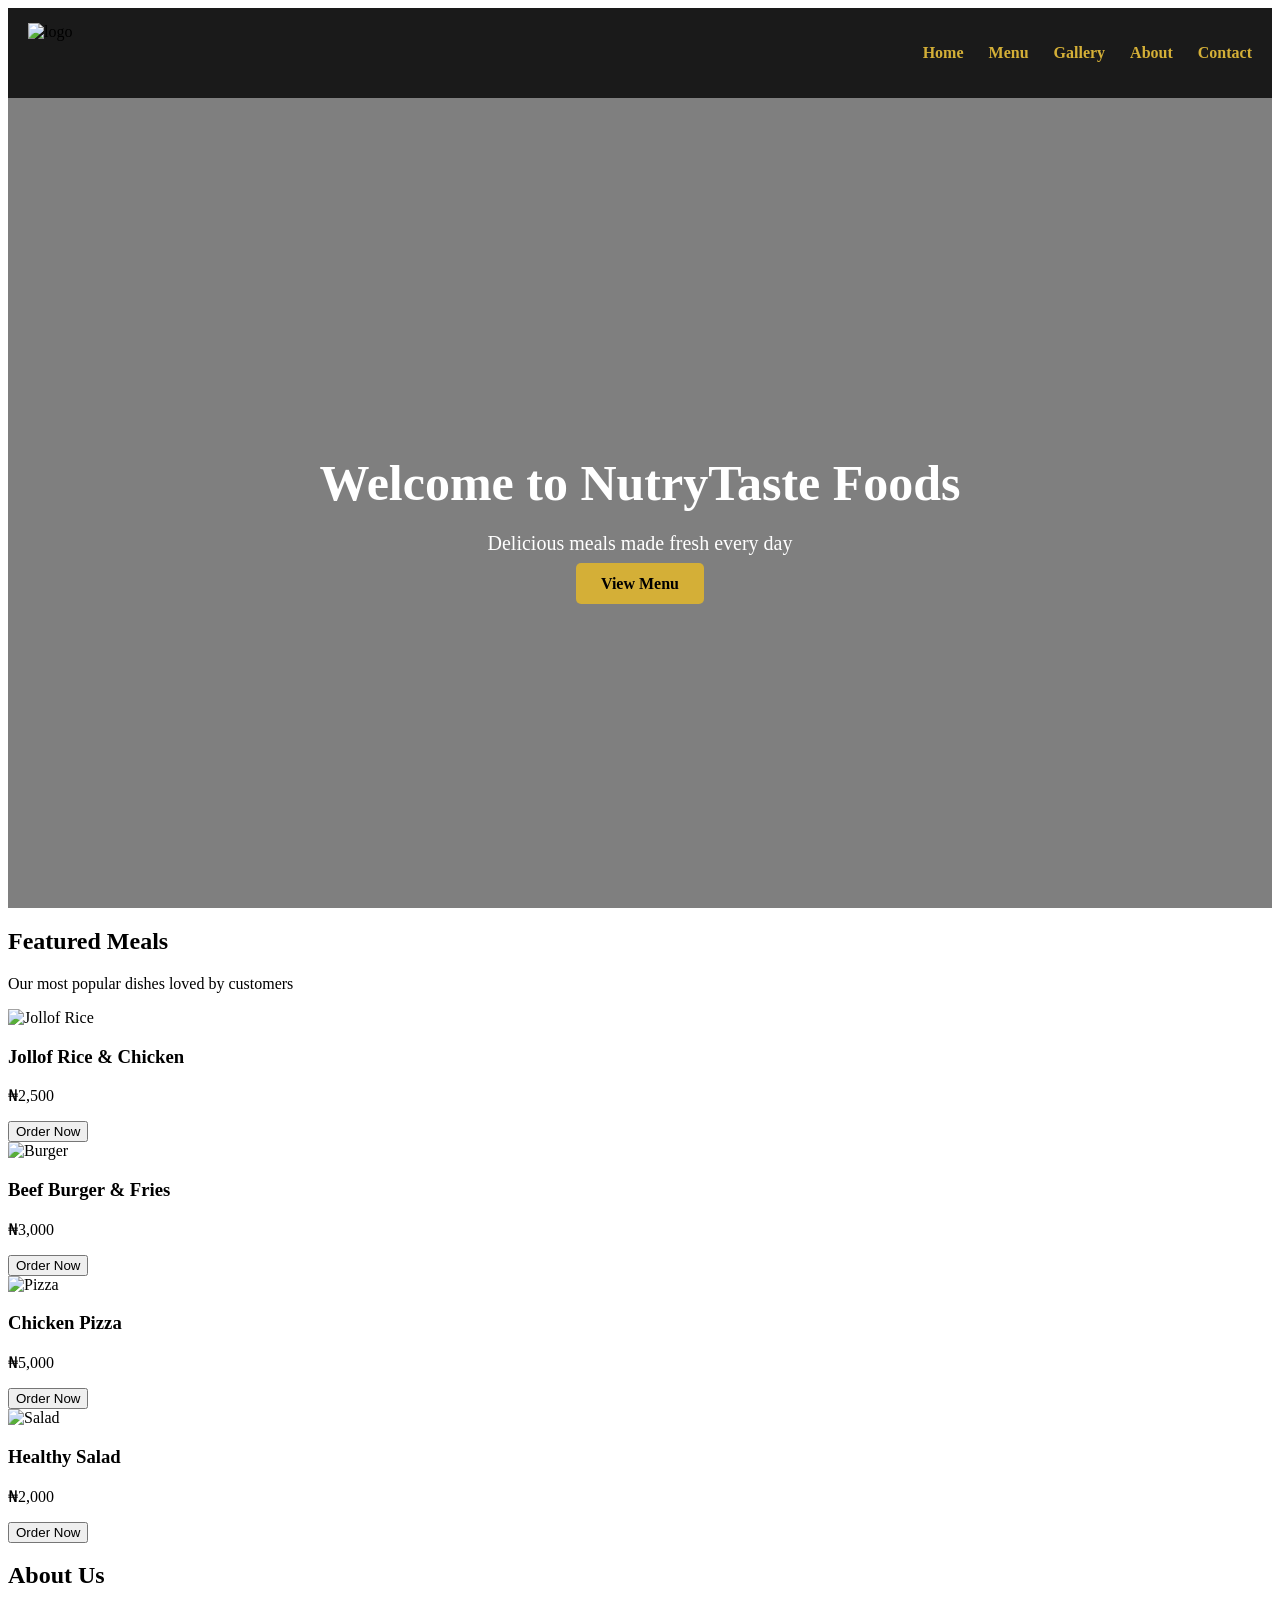
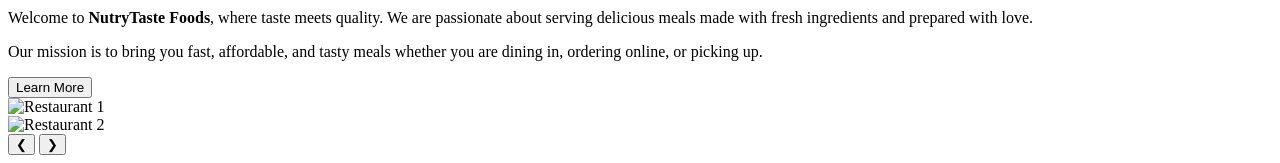
==== index.html @ 506a0927 "Add files via upload" ====
<!DOCTYPE html>
<html lang="en">
<head>
    <meta charset="UTF-8">
    <meta name="viewport" content="width=device-width, initial-scale=1.0">
    <title>NutryTaste Foods</title>

    <link rel="stylesheet" href="index.css">
    <link rel="icon" type="image/x-icon" href="images/logo.png">
</head>

<body>

    <!-- NAVBAR -->
    <nav>
        <img class="logo" src="images/logo.png" alt="logo">

        <div class="nav-links">
            <a href="#">Home</a>
            <a href="#">Menu</a>
            <a href="#">Gallery</a>
            <a href="#">About</a>
            <a href="#">Contact</a>
        </div>
    </nav>

    <!-- HERO SECTION -->
    <section class="hero">
        <div class="hero-content">
            <h1>Welcome to NutryTaste Foods</h1>
            <p>Delicious meals made fresh every day</p>
            <a href="#" class="btn">View Menu</a>
        </div>
    </section>

    <!-- FEATURED MEALS -->
    <section class="featured-meals">
        <h2>Featured Meals</h2>
        <p>Our most popular dishes loved by customers</p>

        <div class="meals-container">

            <div class="meal-card">
                <img src="images/jollof.jpg" alt="Jollof Rice">
                <h3>Jollof Rice & Chicken</h3>
                <p class="price">₦2,500</p>
                <button>Order Now</button>
            </div>

            <div class="meal-card">
                <img src="images/burger.jpg" alt="Burger">
                <h3>Beef Burger & Fries</h3>
                <p class="price">₦3,000</p>
                <button>Order Now</button>
            </div>

            <div class="meal-card">
                <img src="images/pizza.jpg" alt="Pizza">
                <h3>Chicken Pizza</h3>
                <p class="price">₦5,000</p>
                <button>Order Now</button>
            </div>

            <div class="meal-card">
                <img src="images/salad.jpg" alt="Salad">
                <h3>Healthy Salad</h3>
                <p class="price">₦2,000</p>
                <button>Order Now</button>
            </div>

        </div>
    </section>

    <!-- ABOUT US -->
    <section class="about-us">
        <div class="about-container">

            <div class="about-text">
                <h2>About Us</h2>

                <p>
                    Welcome to <strong>NutryTaste Foods</strong>, where taste meets quality.
                    We are passionate about serving delicious meals made with fresh ingredients
                    and prepared with love.
                </p>

                <p>
                    Our mission is to bring you fast, affordable, and tasty meals whether you
                    are dining in, ordering online, or picking up.
                </p>

                <button>Learn More</button>
            </div>

        </div>
    </section>

    <!-- SLIDER -->
    <section class="slider">

        <div class="slides">

            <div class="slide active">
                <img src="images/rest1.jpg" alt="Restaurant 1">
            </div>

            <div class="slide">
                <img src="images/rest2.jpg" alt="Restaurant 2">
            </div>

        </div>

        <button class="prev" onclick="changeSlide(-1)">&#10094;</button>
        <button class="next" onclick="changeSlide(1)">&#10095;</button>

    </section>

    <!-- JAVASCRIPT (PUT AT BOTTOM) -->
    <script>
        let currentIndex = 0;
        const slides = document.querySelectorAll(".slide");

        function showSlide(index) {
            slides.forEach(slide => slide.classList.remove("active"));

            if (index >= slides.length) {
                currentIndex = 0;
            } else if (index < 0) {
                currentIndex = slides.length - 1;
            } else {
                currentIndex = index;
            }

            slides[currentIndex].classList.add("active");
        }

        function changeSlide(step) {
            showSlide(currentIndex + step);
        }

        // initialize
        showSlide(currentIndex);

        // auto slide every 4 seconds
        setInterval(() => {
            changeSlide(1);
        }, 4000);
    </script>

</body>
</html>
---- index.css ----
nav {
    background-color: #1A1A1A;
    padding: 15px 20px;
    display: flex;
    justify-content: space-between;
    align-items: center;
}

/* Logo */
.logo {
    height: 60px; /* smaller looks better */
}

/* Link container */
.nav-links {
    display: flex;
}

/* Links */
.nav-links a {
    margin-left: 25px;
    transition: 0.5s;
}

.nav-links a:hover{
    color: white;
}
/* General link style */
a {
    color: #D4AF37;
    text-decoration: none;
    font-weight: bold;
    cursor: pointer;
}

/* css for the hero section */
.hero {
    height: 90vh; /* almost full screen */
    background-image: url("images/image\ 2.jpg"); /* change to your image */
    background-size: cover;
    background-position: center;

    display: flex;
    justify-content: center;
    align-items: center;

    text-align: center;
    color: white;
    position: relative;
}

/* Dark overlay for better text visibility */
.hero::before {
    content: "";
    position: absolute;
    top: 0;
    left: 0;
    right: 0;
    bottom: 0;
    background: rgba(0,0,0,0.5);
}

.hero-content {
    position: relative;
    z-index: 1;
}

.hero h1 {
    font-size: 50px;
    margin-bottom: 10px;
}

.hero p {
    font-size: 20px;
    margin-bottom: 20px;
}

.btn {
    background-color: #D4AF37;
    color: black;
    padding: 12px 25px;
    text-decoration: none;
    font-weight: bold;
    border-radius: 5px;
}

.btn:hover {
    background-color: white;
}
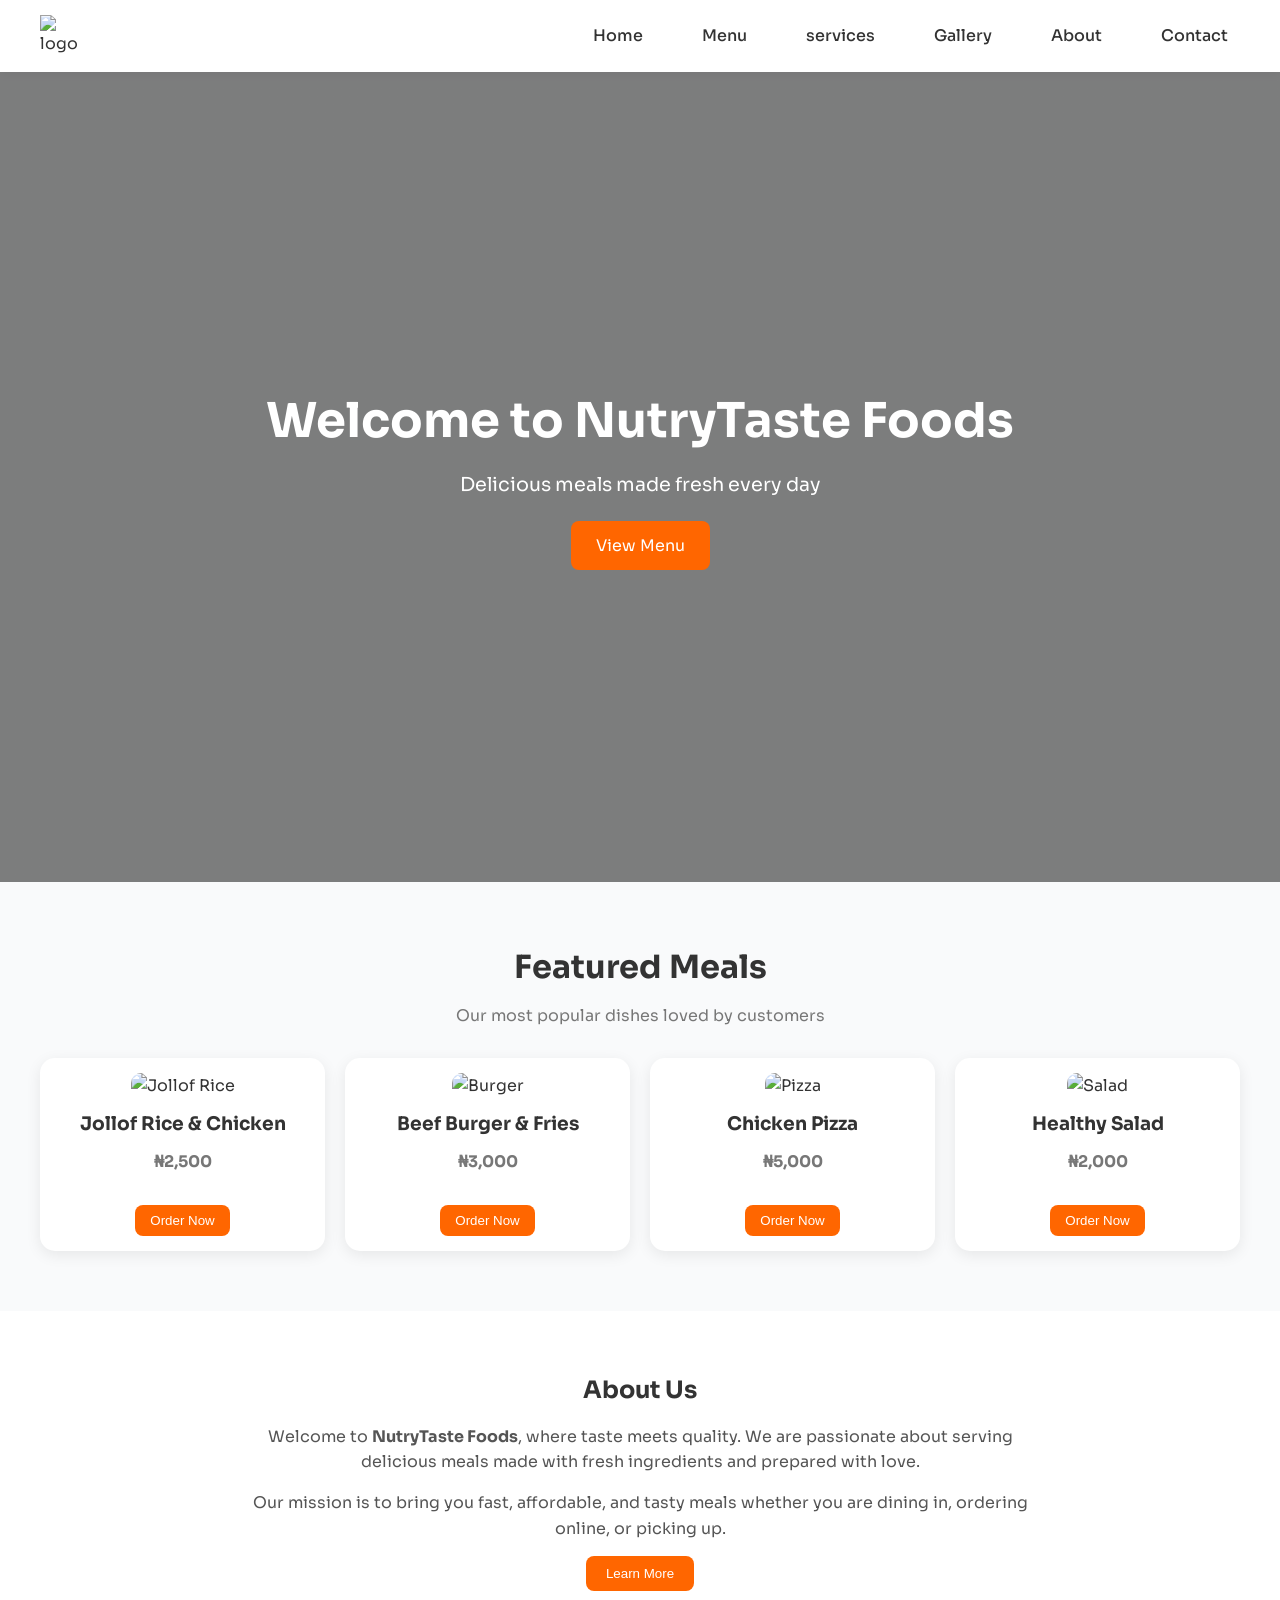
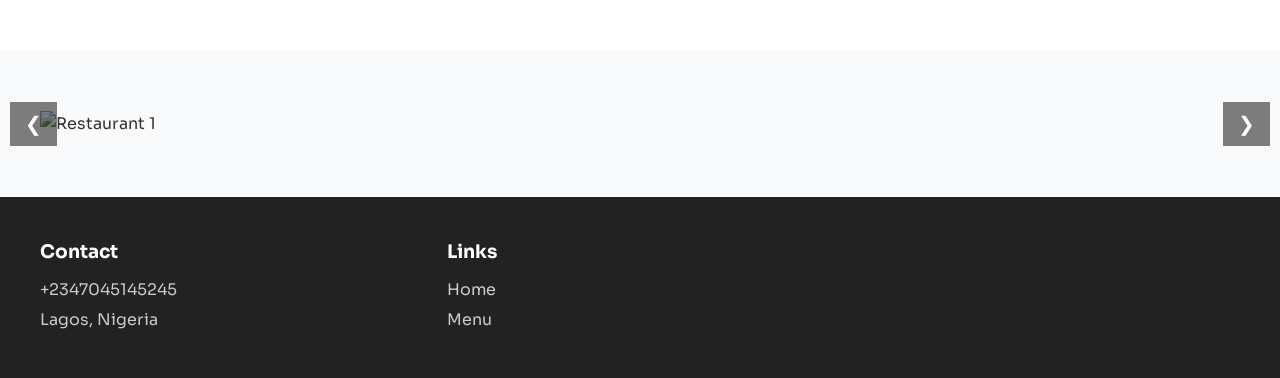
==== commit b1fbe7b7: "Add files via upload" ====
--- a/index.html
+++ b/index.html
@@ -7,20 +7,20 @@
 
     <link rel="stylesheet" href="index.css">
     <link rel="icon" type="image/x-icon" href="images/logo.png">
+    <link href="https://fonts.googleapis.com/css2?family=Sora:wght@300;400;600;700&display=swap" rel="stylesheet">
 </head>
-
 <body>
-
     <!-- NAVBAR -->
     <nav>
         <img class="logo" src="images/logo.png" alt="logo">
 
         <div class="nav-links">
-            <a href="#">Home</a>
-            <a href="#">Menu</a>
+            <a href="index.html">Home</a>
+            <a href="menu.html">Menu</a>
+            <a href="#"> services</a>
             <a href="#">Gallery</a>
-            <a href="#">About</a>
-            <a href="#">Contact</a>
+            <a href="about.html">About</a>
+            <a href="#contact">Contact</a>
         </div>
     </nav>
 
@@ -29,7 +29,7 @@
         <div class="hero-content">
             <h1>Welcome to NutryTaste Foods</h1>
             <p>Delicious meals made fresh every day</p>
-            <a href="#" class="btn">View Menu</a>
+            <a href="menu.html" class="btn">View Menu</a>
         </div>
     </section>
 
@@ -37,9 +37,7 @@
     <section class="featured-meals">
         <h2>Featured Meals</h2>
         <p>Our most popular dishes loved by customers</p>
-
-        <div class="meals-container">
-
+          <div class="meals-container">
             <div class="meal-card">
                 <img src="images/jollof.jpg" alt="Jollof Rice">
                 <h3>Jollof Rice & Chicken</h3>
@@ -114,6 +112,30 @@
         <button class="next" onclick="changeSlide(1)">&#10095;</button>
 
     </section>
+    <footer>
+    <div class="footer-container">
+        <div>
+            <h3 id="contact">Contact</h3>
+            <p> +2347045145245</p>
+            <p>Lagos, Nigeria</p>
+        </div>
+
+        <div>
+            <h3>Links</h3>
+            <a href="index.html">Home</a>
+            <a href="menu.html">Menu</a>
+        </div>
+
+        <div>
+            <div class="social-icons">
+    <a href="#"><i class="fa-brands fa-instagram"></i></a>
+    <a href="#"><i class="fa-brands fa-facebook"></i></a>
+    <a href="#"><i class="fa-brands fa-twitter"></i></a>
+    <a href="#"><i class="fa-brands fa-whatsapp"></i></a>
+</div>
+        </div>
+    </div>
+</footer>
 
     <!-- JAVASCRIPT (PUT AT BOTTOM) -->
     <script>
--- a/index.css
+++ b/index.css
@@ -1,89 +1,314 @@
+/* RESET */
+* {
+    margin: 0;
+    padding: 0;
+    box-sizing: border-box;
+}
+
+/* BODY */
+body {
+    font-family: 'Sora', sans-serif;
+    background: #f9fafb;
+    color: #333;
+    line-height: 1.6;
+}
+
+/* GLOBAL SECTION SPACING */
+section {
+    padding: 60px 40px;
+}
+
+/* NAVBAR */
 nav {
-    background-color: #1A1A1A;
-    padding: 15px 20px;
     display: flex;
     justify-content: space-between;
     align-items: center;
-}
-
-/* Logo */
+    padding: 15px 40px;
+    background: #fff;
+    box-shadow: 0 2px 10px rgba(0,0,0,0.05);
+}
+
 .logo {
-    height: 60px; /* smaller looks better */
-}
-
-/* Link container */
+    width: 50px;
+}
+
 .nav-links {
     display: flex;
-}
-
-/* Links */
+    gap: 35px;
+}
+
 .nav-links a {
-    margin-left: 25px;
-    transition: 0.5s;
-}
-
-.nav-links a:hover{
-    color: white;
-}
-/* General link style */
-a {
-    color: #D4AF37;
     text-decoration: none;
+    color: #333;
+    font-weight: 500;
+    padding: 8px 12px;
+    transition: 0.3s;
+}
+
+.nav-links a:hover {
+    color: #ff6600;
+}
+
+/* HERO SECTION */
+.hero {
+    height: 90vh;
+    background: linear-gradient(rgba(0,0,0,0.5), rgba(0,0,0,0.5)),
+                url("images/image\ 2.jpg") center/cover no-repeat;
+    display: flex;
+    align-items: center;
+    justify-content: center;
+    text-align: center;
+    color: #fff;
+}
+
+.hero h1 {
+    font-size: 3rem;
+    margin-bottom: 10px;
+}
+
+.hero p {
+    margin-bottom: 20px;
+    font-size: 1.2rem;
+}
+
+.btn {
+    display: inline-block;
+    padding: 12px 25px;
+    background: #ff6600;
+    color: #fff;
+    text-decoration: none;
+    border-radius: 8px;
+    transition: 0.3s;
+}
+
+.btn:hover {
+    background: #e65c00;
+}
+
+/* FEATURED MEALS */
+.featured-meals {
+    text-align: center;
+}
+
+.featured-meals h2 {
+    font-size: 2rem;
+    margin-bottom: 10px;
+}
+
+.featured-meals p {
+    color: #777;
+    margin-bottom: 30px;
+}
+
+/* MEAL GRID */
+.meals-container {
+    display: grid;
+    grid-template-columns: repeat(auto-fit, minmax(220px, 1fr));
+    gap: 20px;
+}
+
+/* MEAL CARD */
+.meal-card {
+    background: #fff;
+    border-radius: 15px;
+    padding: 15px;
+    text-align: center;
+    box-shadow: 0 4px 15px rgba(0,0,0,0.08);
+    transition: 0.3s;
+}
+
+.meal-card:hover {
+    transform: translateY(-6px);
+}
+
+.meal-card img {
+    width: 100%;
+    height: 150px;
+    object-fit: cover;
+    border-radius: 10px;
+    margin-bottom: 10px;
+}
+
+.meal-card h3 {
+    margin-bottom: 5px;
+}
+
+.price {
+    color: #ff6600;
     font-weight: bold;
+    margin: 10px 0;
+}
+
+.meal-card button {
+    padding: 8px 15px;
+    border: none;
+    background: #ff6600;
+    color: #fff;
+    border-radius: 8px;
     cursor: pointer;
-}
-
-/* css for the hero section */
-.hero {
-    height: 90vh; /* almost full screen */
-    background-image: url("images/image\ 2.jpg"); /* change to your image */
-    background-size: cover;
-    background-position: center;
-
-    display: flex;
-    justify-content: center;
-    align-items: center;
-
-    text-align: center;
-    color: white;
+    transition: 0.3s;
+}
+
+.meal-card button:hover {
+    background: #e65c00;
+}
+
+/* ABOUT SECTION */
+.about-us {
+    background: #fff;
+}
+
+.about-container {
+    max-width: 800px;
+    margin: auto;
+    text-align: center;
+}
+
+.about-text h2 {
+    margin-bottom: 15px;
+}
+
+.about-text p {
+    margin-bottom: 15px;
+    color: #555;
+}
+
+.about-text button {
+    padding: 10px 20px;
+    border: none;
+    background: #ff6600;
+    color: #fff;
+    border-radius: 8px;
+    cursor: pointer;
+}
+
+/* SLIDER */
+.slider {
     position: relative;
-}
-
-/* Dark overlay for better text visibility */
-.hero::before {
-    content: "";
+    max-width: 100%;
+    overflow: hidden;
+}
+
+.slide {
+    display: none;
+}
+
+.slide.active {
+    display: block;
+}
+
+.slide img {
+    width: 100%;
+    height: 400px;
+    object-fit: cover;
+}
+
+/* SLIDER BUTTONS */
+.prev, .next {
     position: absolute;
-    top: 0;
-    left: 0;
-    right: 0;
-    bottom: 0;
+    top: 50%;
+    transform: translateY(-50%);
     background: rgba(0,0,0,0.5);
-}
-
-.hero-content {
-    position: relative;
-    z-index: 1;
-}
-
-.hero h1 {
-    font-size: 50px;
+    color: #fff;
+    border: none;
+    padding: 10px 15px;
+    cursor: pointer;
+    font-size: 20px;
+}
+
+.prev {
+    left: 10px;
+}
+
+.next {
+    right: 10px;
+}
+
+/* FOOTER */
+footer {
+    background: #222;
+    color: #fff;
+    padding: 40px;
+}
+
+.footer-container {
+    display: grid;
+    grid-template-columns: repeat(auto-fit, minmax(200px, 1fr));
+    gap: 20px;
+    
+}
+.footer-container p{
+    text-decoration: none;
+}
+
+
+footer h3 {
     margin-bottom: 10px;
 }
 
-.hero p {
+footer p {
+    color: #ccc;
+    margin-bottom: 5px;
+    
+}
+
+footer a {
+    display: block;
+    color: #ccc;
+    text-decoration: none;
+    margin: 5px 0;
+    transition: 0.3s;
+}
+
+footer a:hover {
+    color: #ff6600;
+}
+
+/* RESPONSIVE */
+@media (max-width: 768px) {
+
+    nav {
+        flex-direction: column;
+        gap: 10px;
+    }
+
+    .nav-links {
+        flex-direction: column;
+        align-items: center;
+    }
+
+    .hero h1 {
+        font-size: 2rem;
+    }
+
+    .hero {
+        height: 70vh;
+    }
+
+    section {
+        padding: 40px 20px;
+    }
+    .social-icons {
+    margin-top: 10px;
+}
+
+.social-icons a {
+    color: #fff;
     font-size: 20px;
-    margin-bottom: 20px;
-}
-
-.btn {
-    background-color: #D4AF37;
-    color: black;
-    padding: 12px 25px;
-    text-decoration: none;
-    font-weight: bold;
-    border-radius: 5px;
-}
-
-.btn:hover {
-    background-color: white;
-}
+    margin-right: 15px;
+    transition: 0.3s;
+}
+
+.social-icons a:hover {
+    color: #ff6600;
+}
+.social-icons a {
+    display: inline-block;
+    width: 35px;
+    height: 35px;
+    line-height: 35px;
+    text-align: center;
+    border-radius: 50%;
+    background: #333;
+}
+}
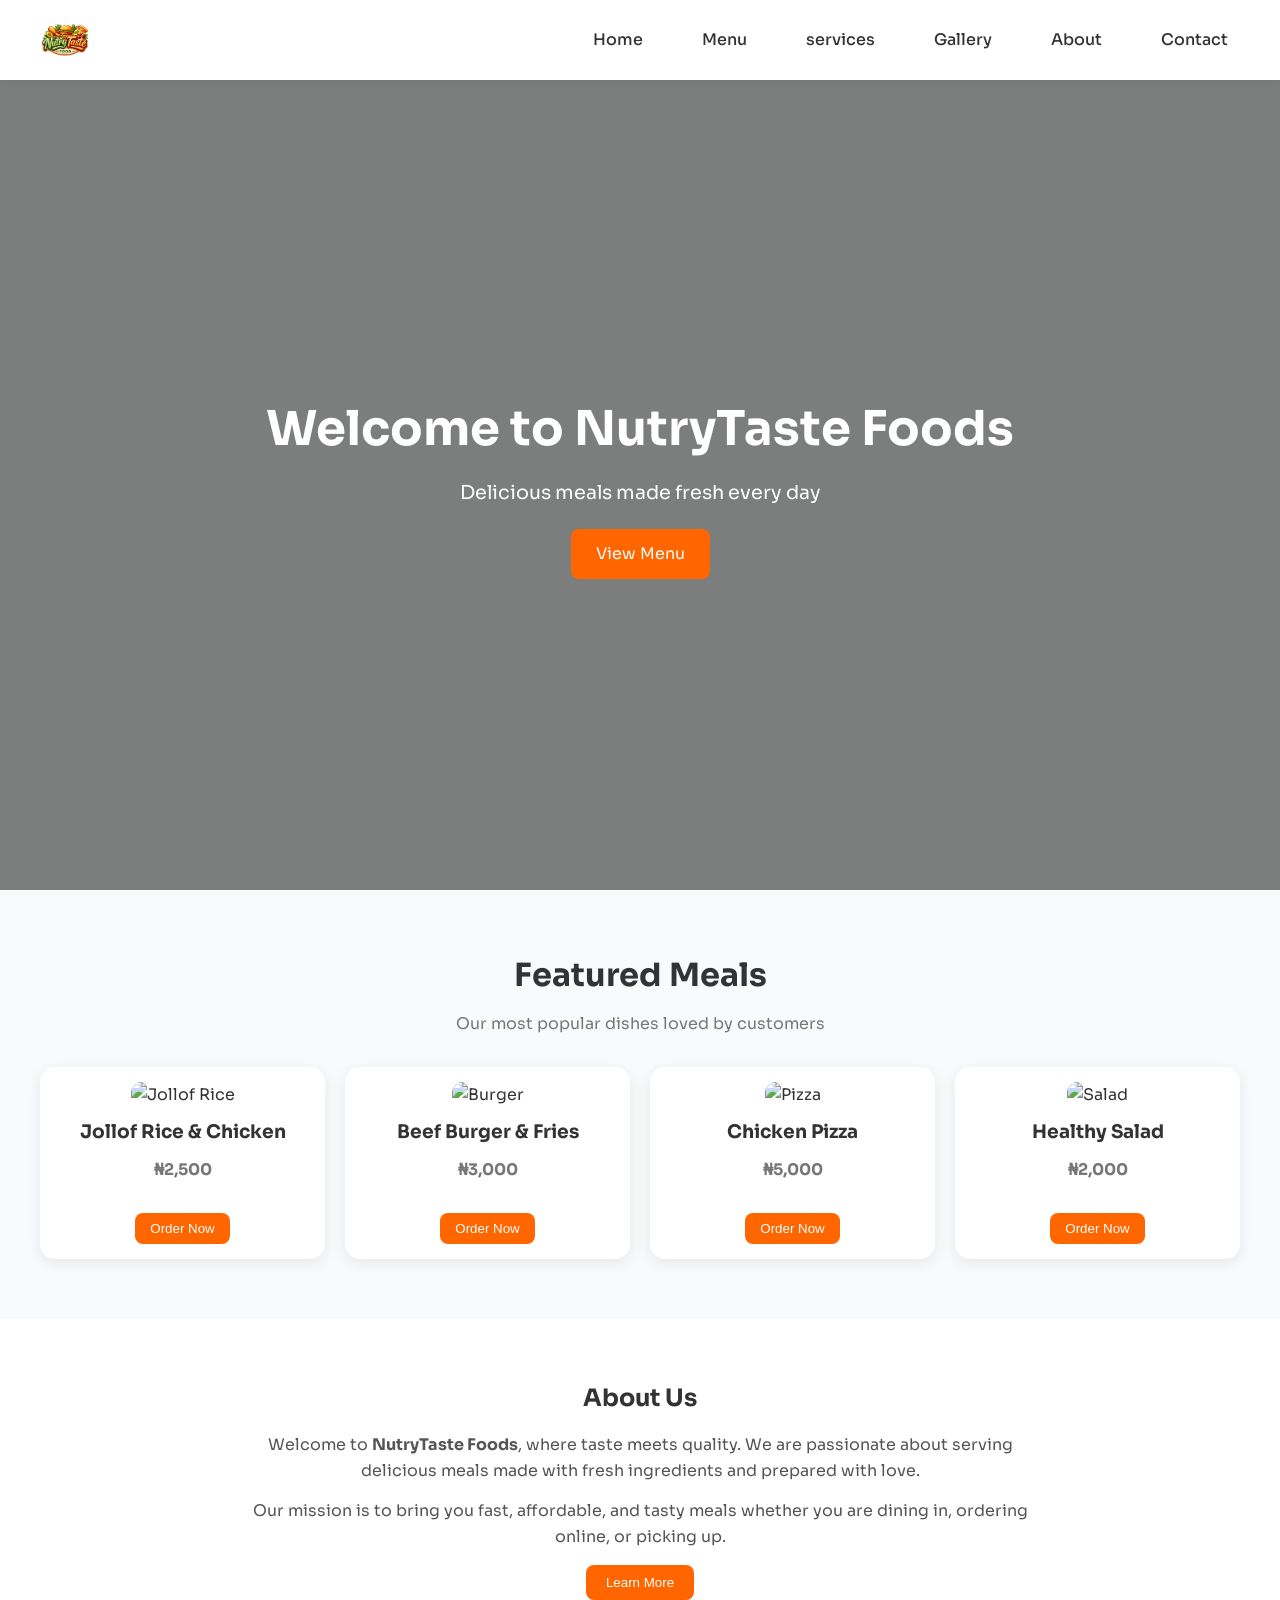
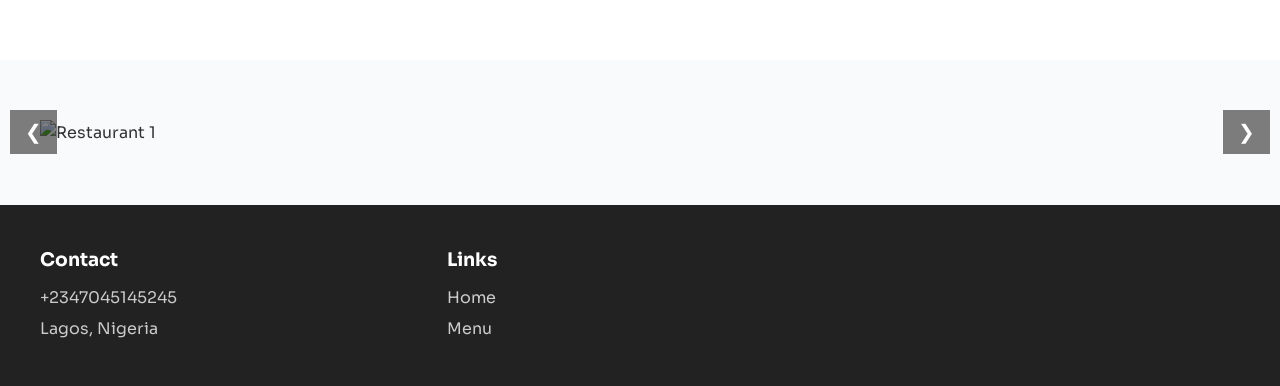
==== commit 916be25f: "Update index.html" ====
--- a/index.html
+++ b/index.html
@@ -12,7 +12,7 @@
 <body>
     <!-- NAVBAR -->
     <nav>
-        <img class="logo" src="images/logo.png" alt="logo">
+        <img class="logo" src="./images/logo.png" alt="logo">
 
         <div class="nav-links">
             <a href="index.html">Home</a>
@@ -170,4 +170,4 @@
     </script>
 
 </body>
-</html>+</html>
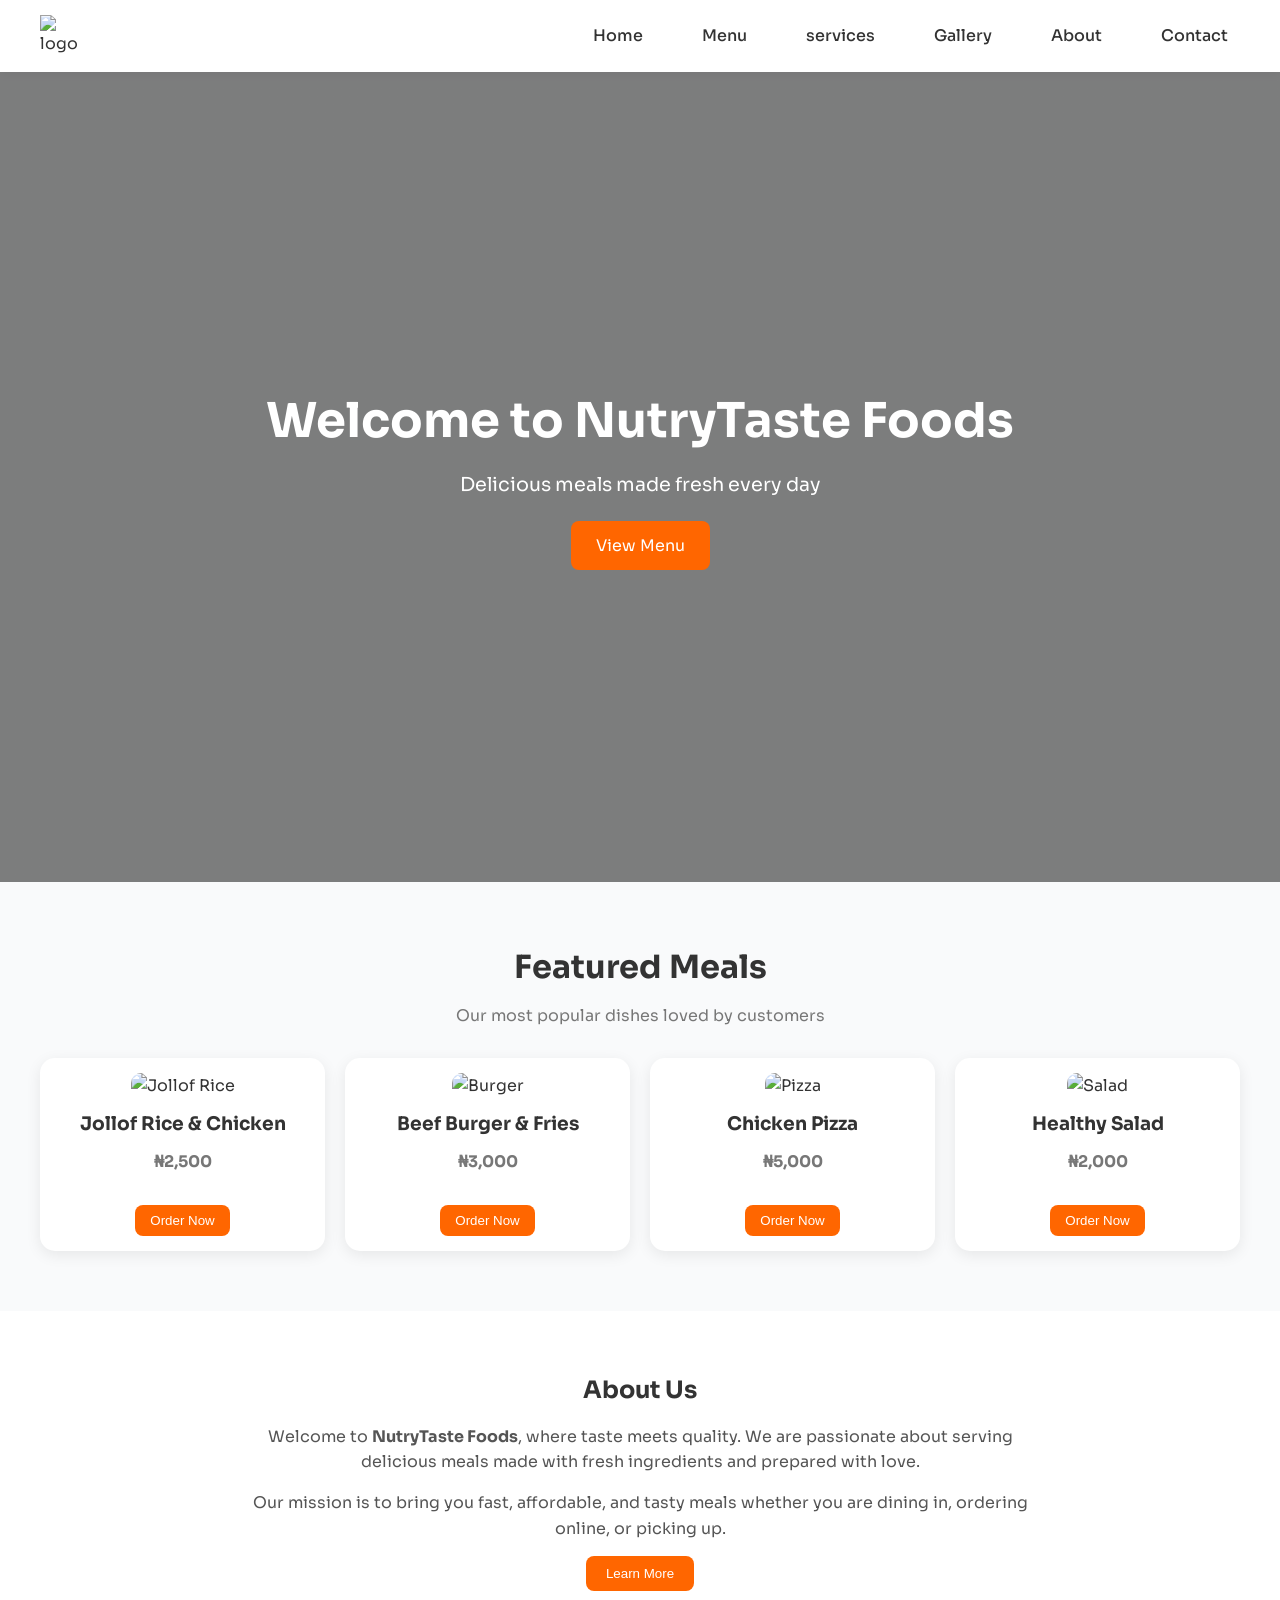
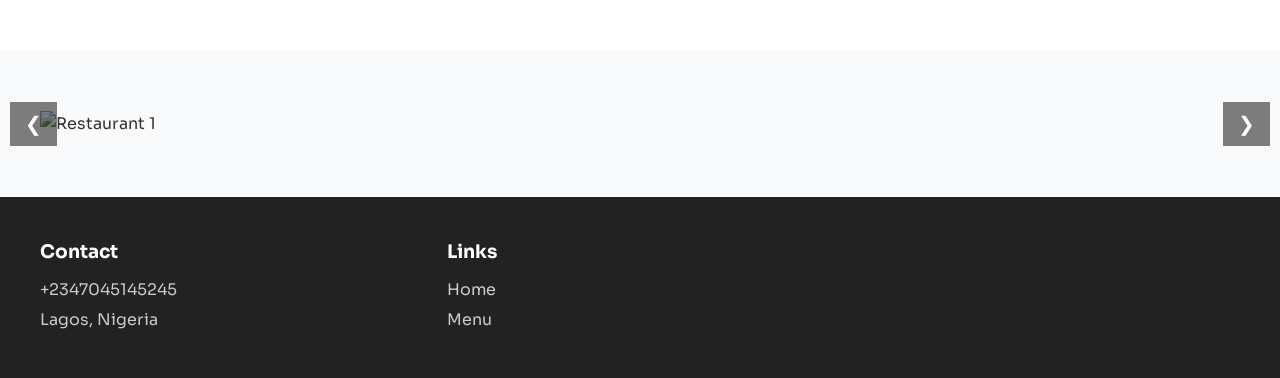
==== commit 6f186a20: "Update index.html" ====
--- a/index.html
+++ b/index.html
@@ -12,7 +12,7 @@
 <body>
     <!-- NAVBAR -->
     <nav>
-        <img class="logo" src="./images/logo.png" alt="logo">
+        <img class="logo" src="images/logo.PNG" alt="logo">
 
         <div class="nav-links">
             <a href="index.html">Home</a>
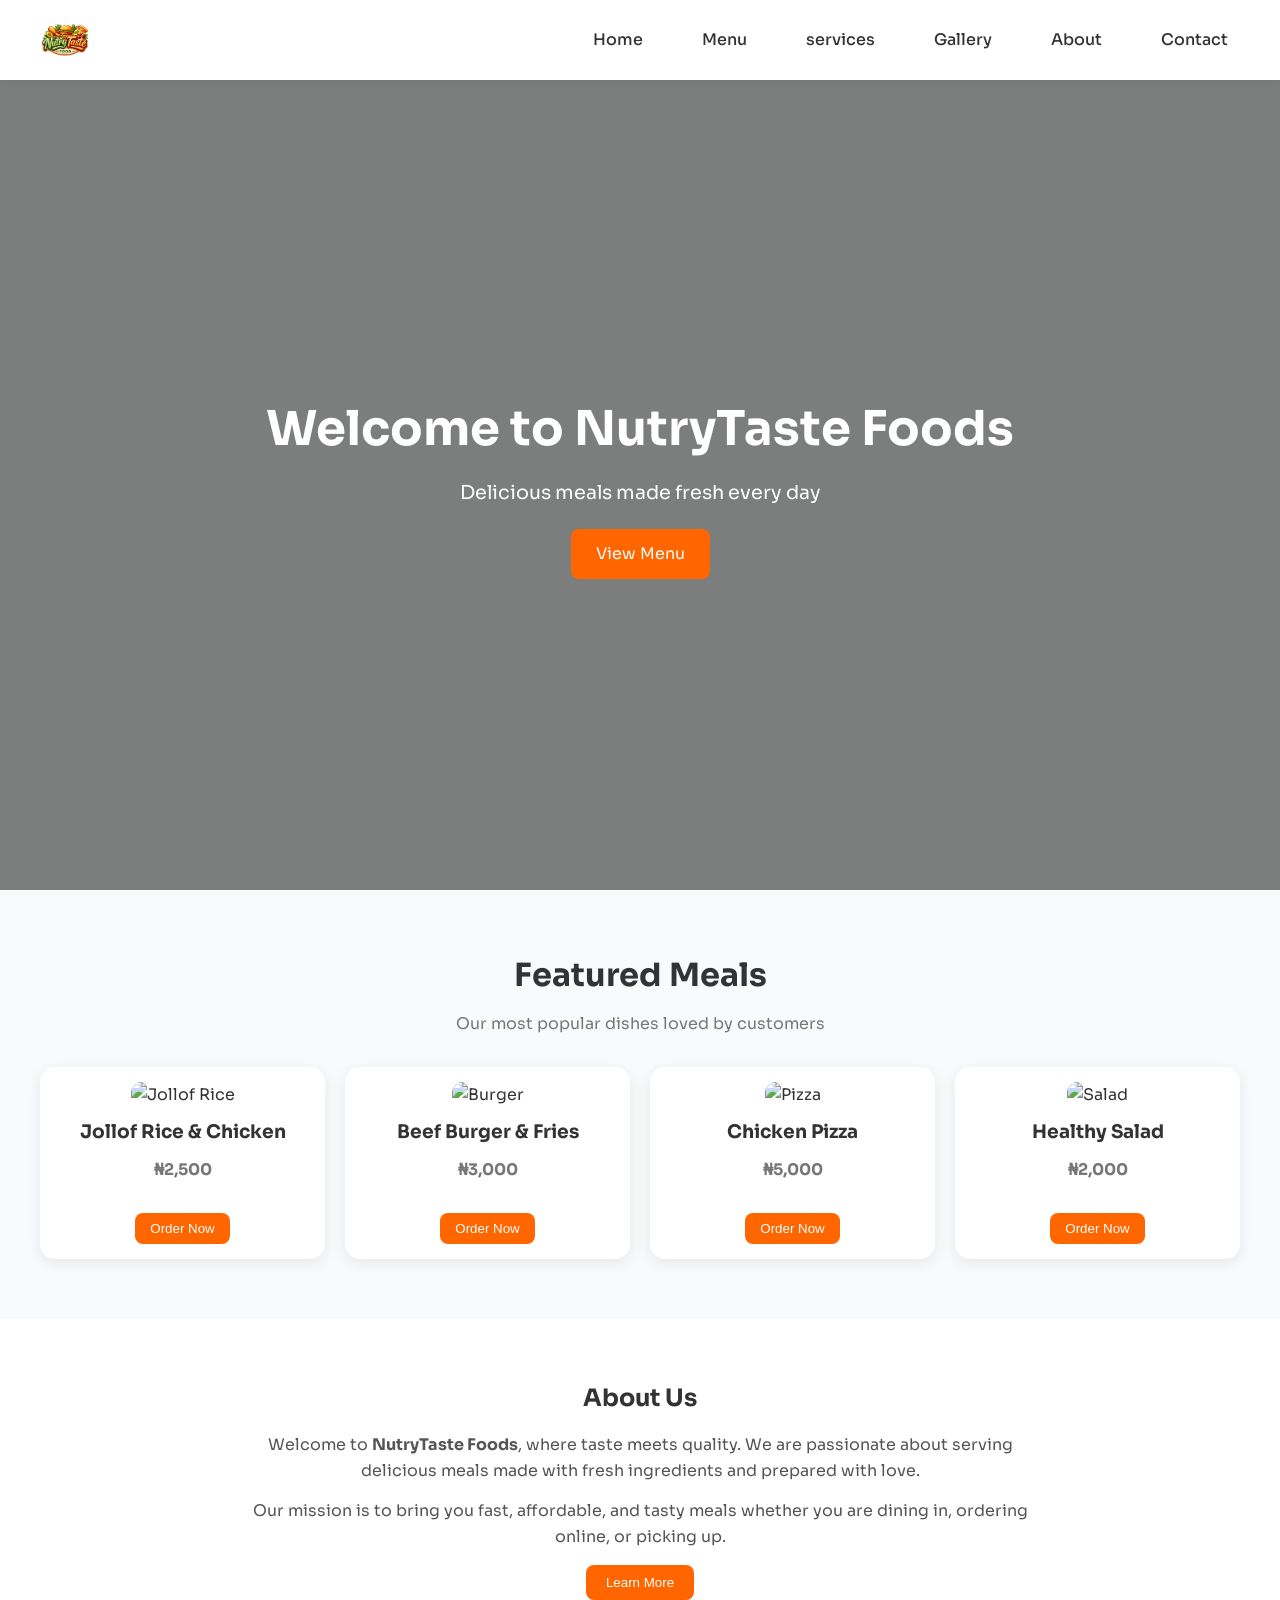
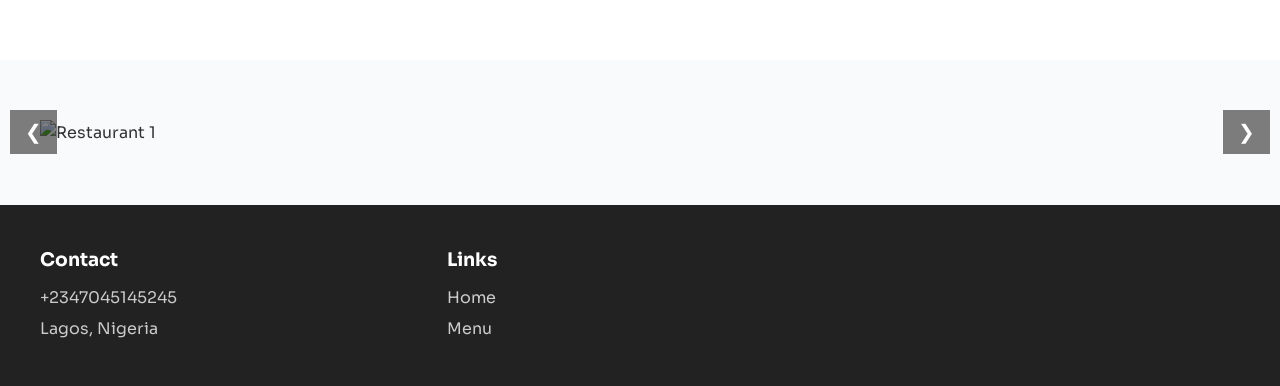
==== commit ce1525a8: "Update index.html" ====
--- a/index.html
+++ b/index.html
@@ -12,7 +12,7 @@
 <body>
     <!-- NAVBAR -->
     <nav>
-        <img class="logo" src="images/logo.PNG" alt="logo">
+        <img class="logo" src="images/logo.png" alt="logo">
 
         <div class="nav-links">
             <a href="index.html">Home</a>
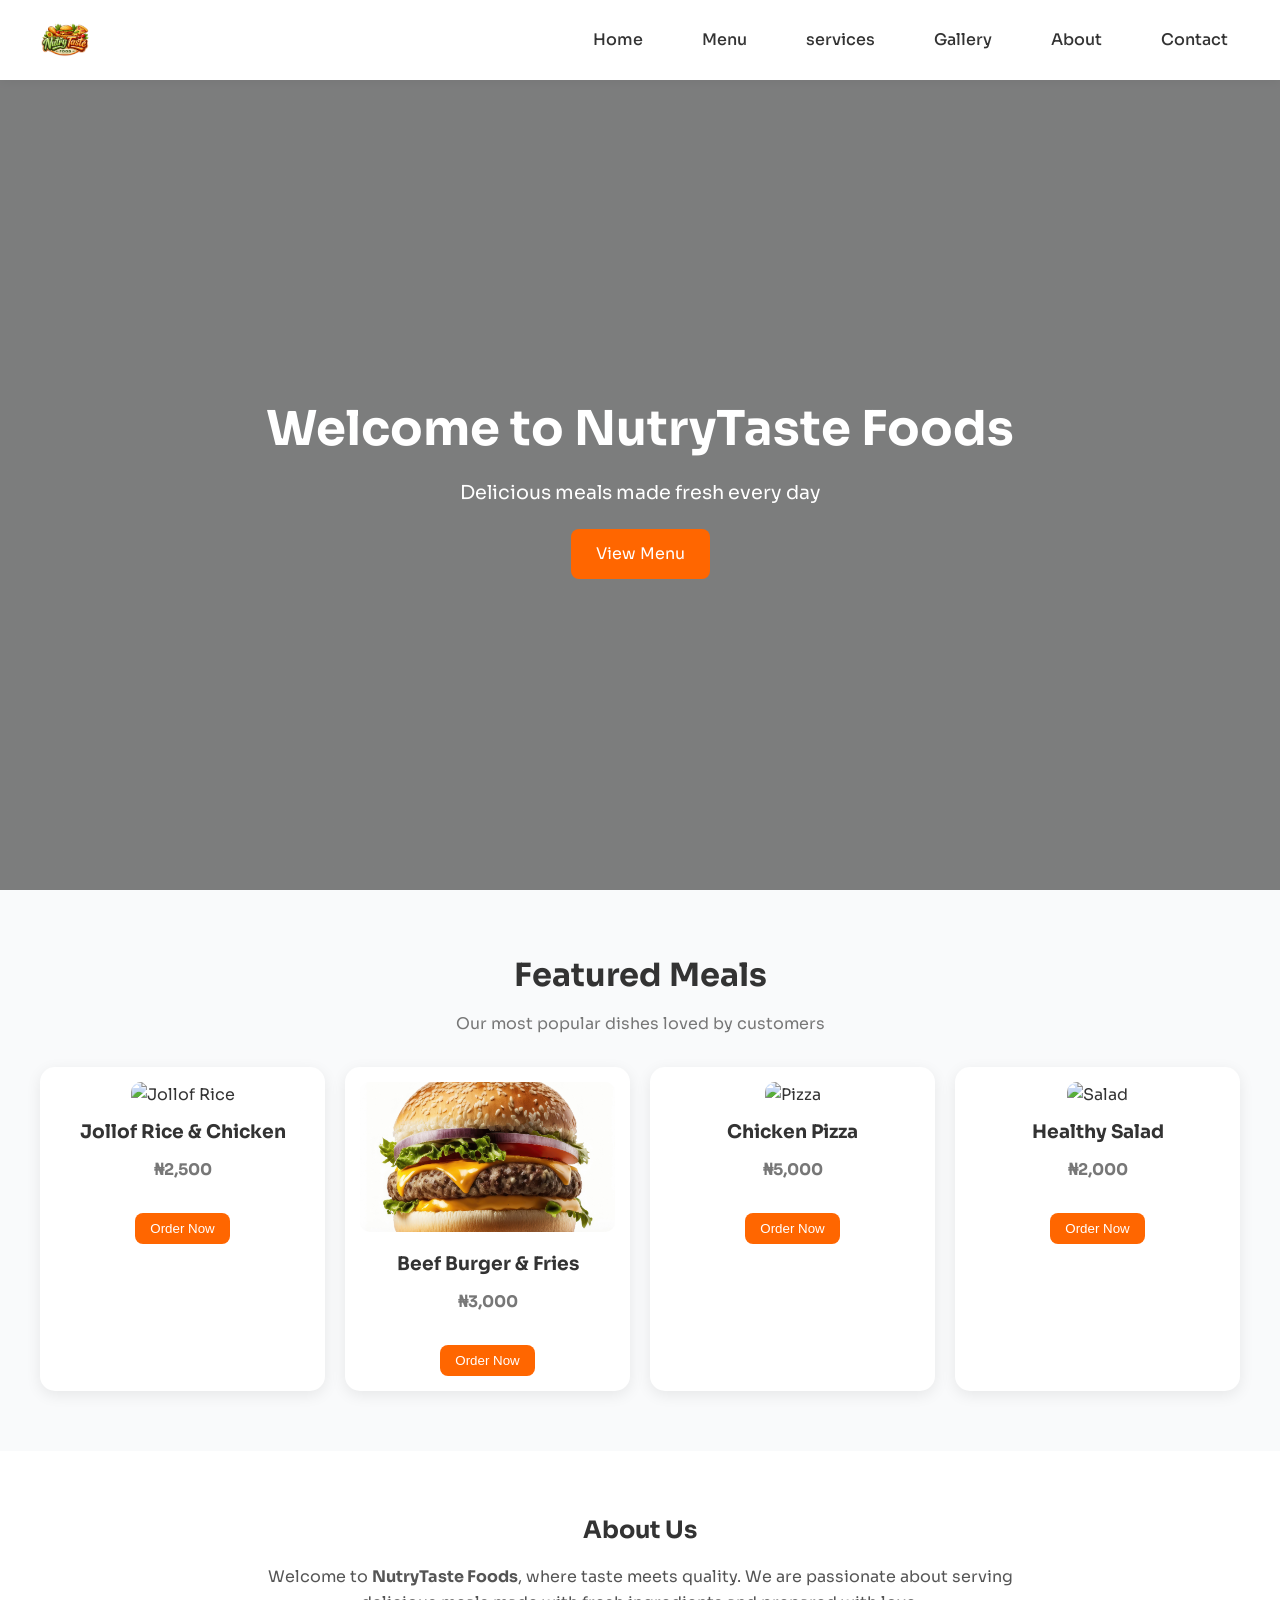
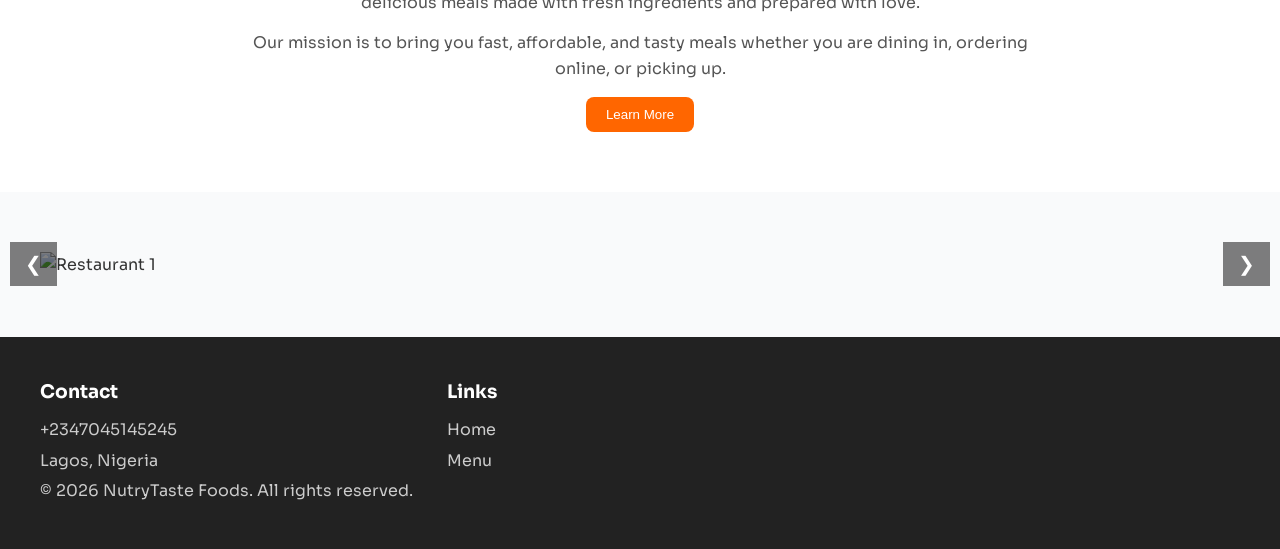
==== commit 7c82bb7d: "Update index.html" ====
--- a/index.html
+++ b/index.html
@@ -135,6 +135,11 @@
 </div>
         </div>
     </div>
+        <p>&copy; <span id="year"></span> NutryTaste Foods. All rights reserved.</p>
+
+<script>
+    document.getElementById("year").textContent = new Date().getFullYear();
+</script>
 </footer>
 
     <!-- JAVASCRIPT (PUT AT BOTTOM) -->
--- a/index.css
+++ b/index.css
@@ -53,7 +53,7 @@
 .hero {
     height: 90vh;
     background: linear-gradient(rgba(0,0,0,0.5), rgba(0,0,0,0.5)),
-                url("images/image\ 2.jpg") center/cover no-repeat;
+                url("images/image-2.jpg") center/cover no-repeat;
     display: flex;
     align-items: center;
     justify-content: center;
@@ -311,4 +311,4 @@
     border-radius: 50%;
     background: #333;
 }
-}+}
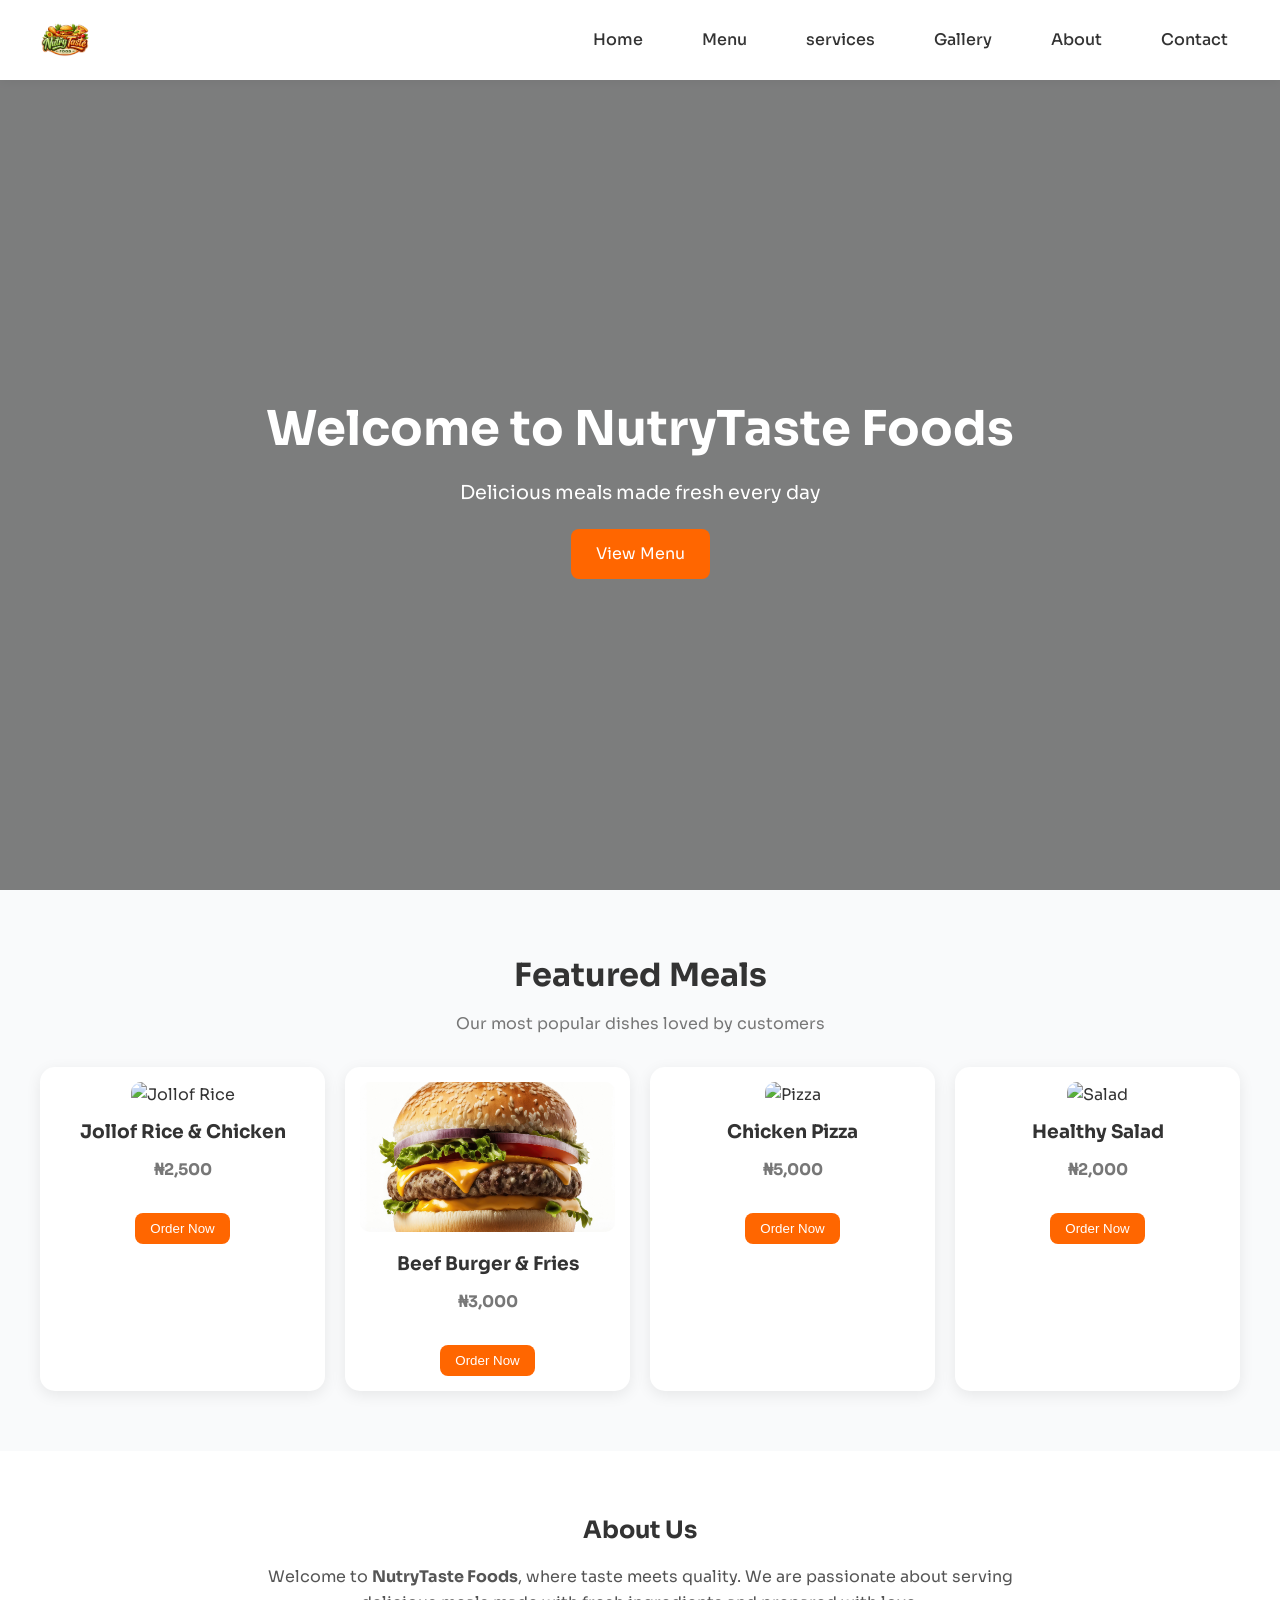
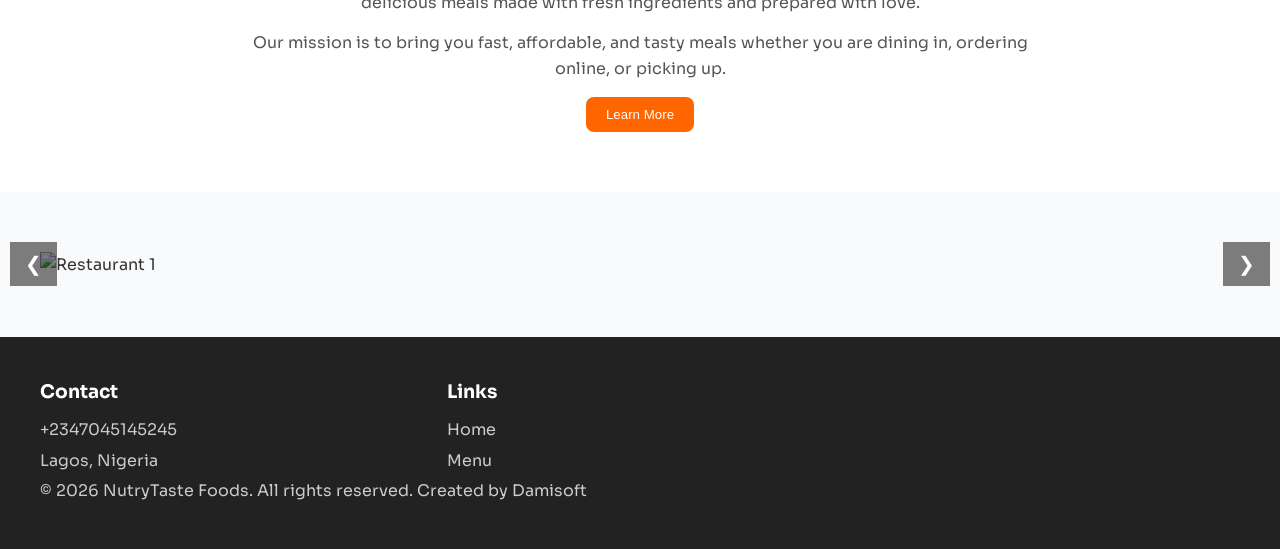
==== commit 8b3c290d: "Update index.html" ====
--- a/index.html
+++ b/index.html
@@ -135,7 +135,7 @@
 </div>
         </div>
     </div>
-        <p>&copy; <span id="year"></span> NutryTaste Foods. All rights reserved.</p>
+        <p>&copy; <span id="year"></span> NutryTaste Foods. All rights reserved. Created by Damisoft</p>
 
 <script>
     document.getElementById("year").textContent = new Date().getFullYear();
